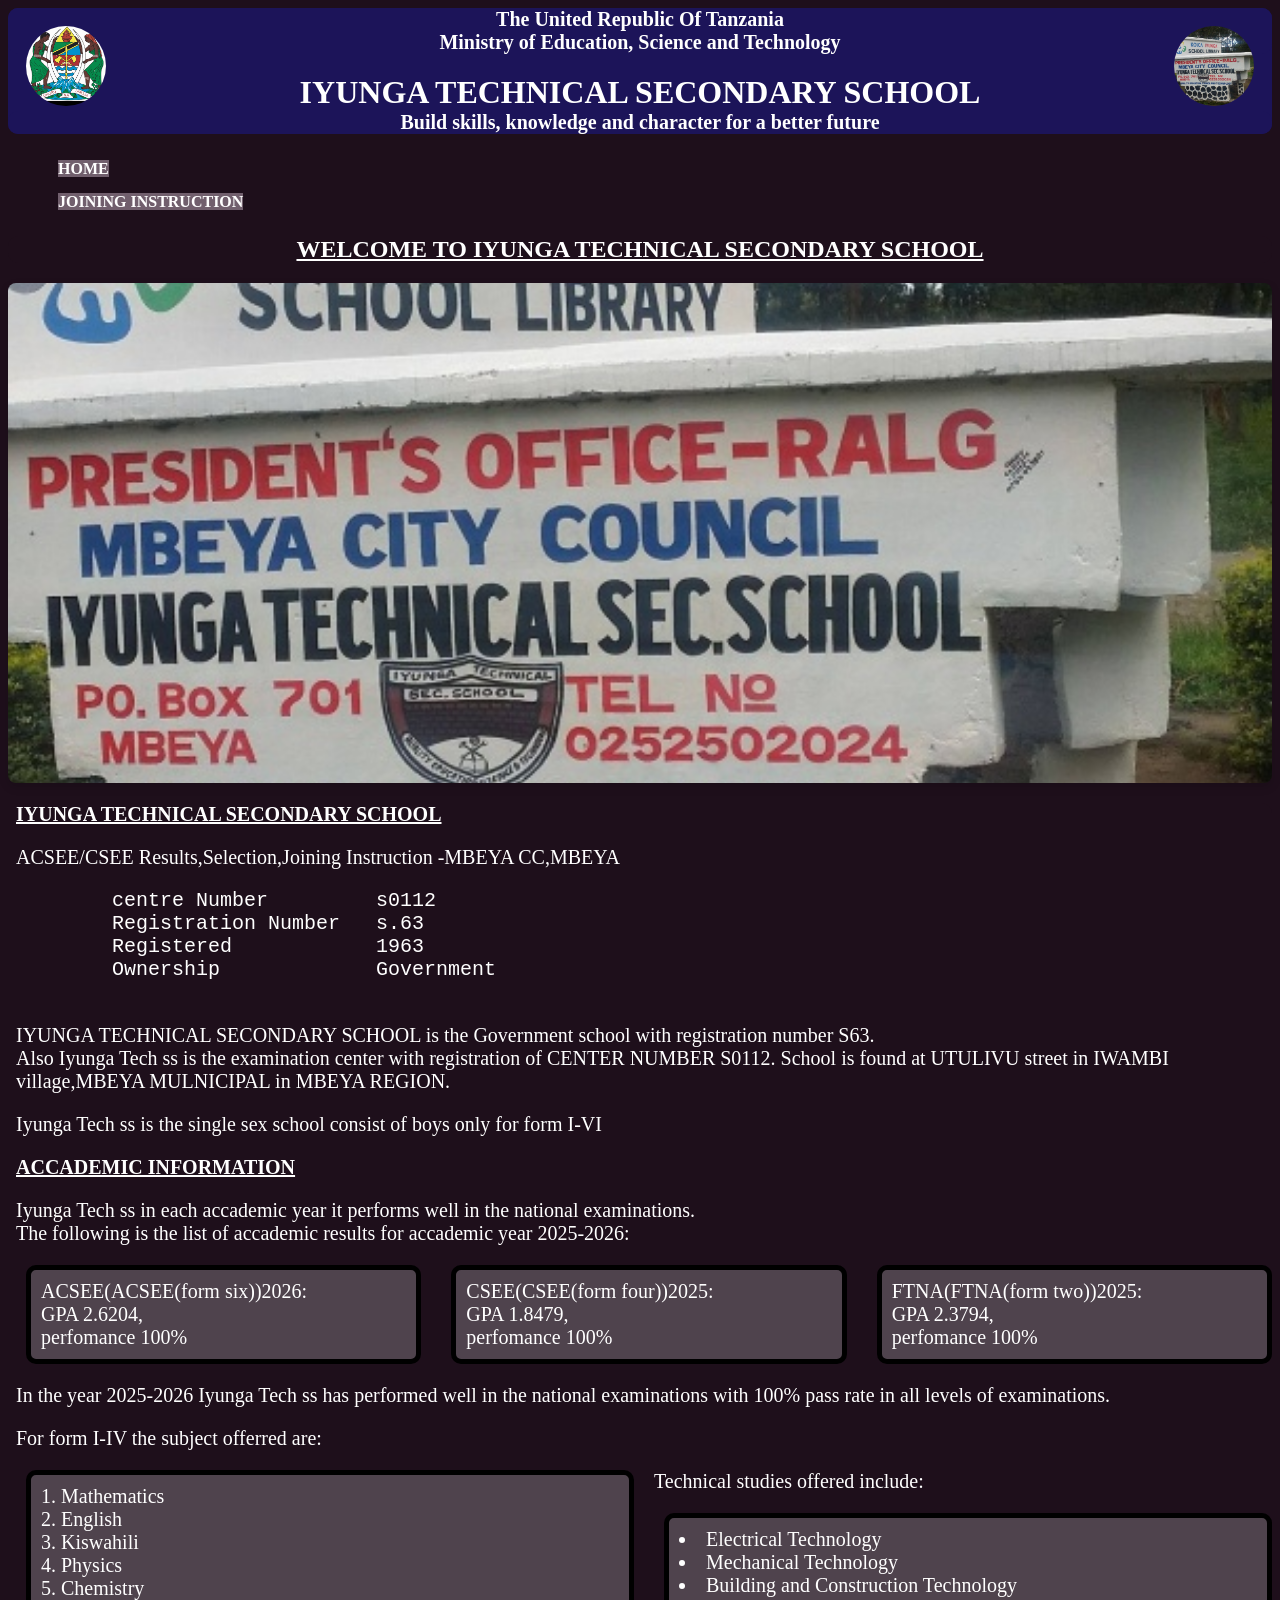
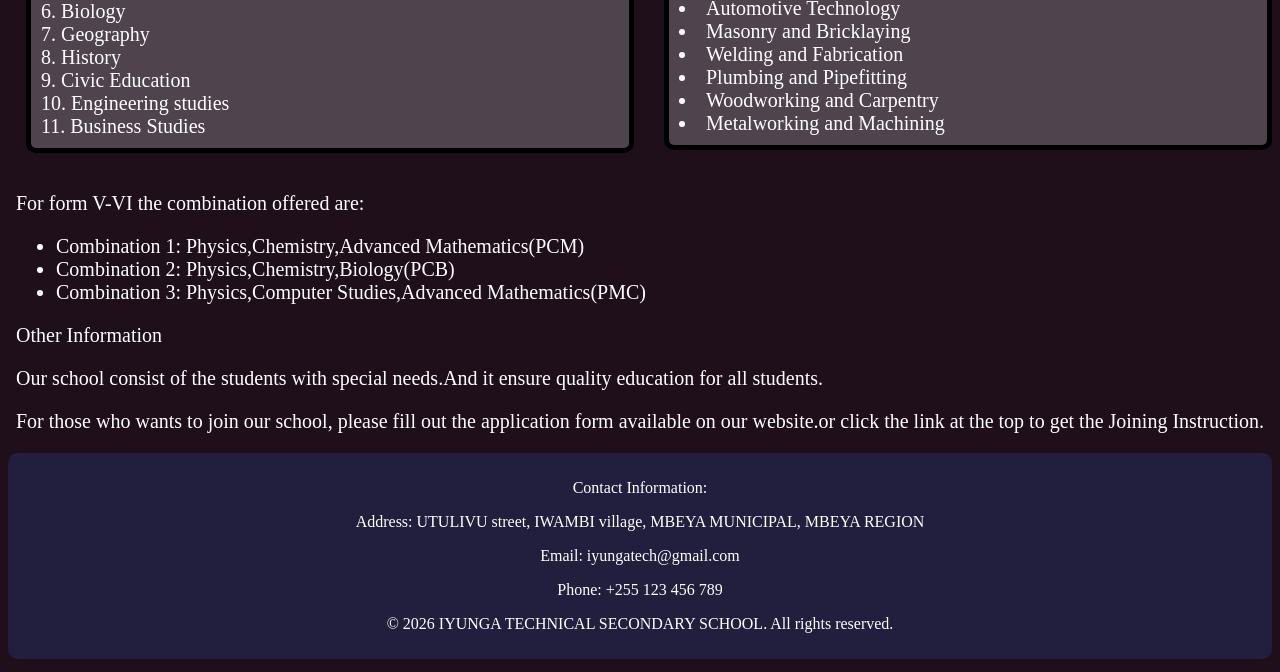
==== index.html @ af377952 "I change names" ====
<!DOCTYPE html>
<html lang="en">
<head>
    <meta charset="UTF-8">
    <meta name="viewport" content="width=device-width, initial-scale=1.0">
    <title>IYUNGA TECHNICAL SECONDARY SCHOOL</title>
    <link rel="stylesheet" href="CSS/intro.css">
</head>
<body>
    <h1><p class="ministry-info"><b>The United Republic Of Tanzania<br>
Ministry of Education, Science and Technology</b></p>
    IYUNGA TECHNICAL SECONDARY SCHOOL<br><p class="school-mission">Build skills, knowledge and character for a better future</p></h1>
    <img class="school-logo" src="yusuph.jpg" alt="The image shows iyunga sec school" height="80" width="80">
    <nav class="navbar">
        <ul>
            <li class="nav-linkz"><a style="text-decoration: none; color: white;" href="Iyunga_secondary.html">Home</a></li>
            <li class="nav-linko"><a style="text-decoration: none; color: white;" href="joining_instruction.html">Joining Instruction</a></li>
        </ul>
    </nav>
    <h2 class="text-animated">WELCOME TO IYUNGA TECHNICAL SECONDARY SCHOOL</h2>
    <div class="slider-container">
        <div class="picture-slide">
            <img src="iyunga.jpg.jpg" height="150">
        </div>
        <div class="picture-slide">
            <img src="pic1.jpg.jpg">
        </div>
        <div class="picture-slide">
            <img src="pic2.jpg.jpg">
        </div>
        <div class="picture-slide">
            <img src="pic3.jpg.jpg" height="200">
        </div>
        <div class="picture-slide">
            <img src="new.jpeg" height="500">
        </div>
    </div>
    <img class="yunga" src="iyunga.jpg.jpg" alt="The image shows iyunga sec school" height="80" width="80">
    <main>
        <strong style="text-decoration: underline;font: size 20px;">IYUNGA TECHNICAL SECONDARY SCHOOL</strong>
       <P> ACSEE/CSEE Results,Selection,Joining Instruction -MBEYA CC,MBEYA</P>
       <pre>        centre Number         s0112
        Registration Number   s.63
        Registered            1963
        Ownership             Government
       </pre>
       <p>IYUNGA TECHNICAL SECONDARY SCHOOL is the Government school with registration number S63.<br>Also Iyunga Tech ss is the examination center with registration of CENTER NUMBER S0112. School is found at UTULIVU street in IWAMBI village,MBEYA MULNICIPAL in MBEYA REGION. </p>
       <p>Iyunga Tech ss is the single sex school consist of boys only for form I-VI</p>
       <P><strong style="text-decoration: underline;">ACCADEMIC INFORMATION</strong></P>
       <P>Iyunga Tech ss in each accademic year it performs well in the national examinations.<br>The following is the list of accademic results for accademic year 2025-2026:</P>
         <div class="results">
            <div class="result1">ACSEE(ACSEE(form six))2026:<br>GPA 2.6204,<br>perfomance 100%</div>
            <div class="result2">CSEE(CSEE(form four))2025:<br>GPA 1.8479,<br>perfomance 100%</div>
            <div class="result3">FTNA(FTNA(form two))2025:<br>GPA 2.3794,<br>perfomance 100%</div>
         </div>
        <p>In the year 2025-2026 Iyunga Tech ss has performed well in the national examinations with 100% pass rate in all levels of examinations.</p>
        <p>For form I-IV the subject offerred are:</p>
        <div class="subjects"> 
            <ol class="subject-list1">
                <li>Mathematics</li>
                <li>English</li>
                <li>Kiswahili</li>
                <li>Physics</li>
                <li>Chemistry</li>
                <li>Biology</li>
                <li>Geography</li>
                <li>History</li>
                <li>Civic Education</li>
                <li>Engineering studies</li>
                <li>Business Studies</li>
            </ol>
            <p>Technical studies offered include:</p>
            <ul class="subject-list2">
                <li>Electrical Technology</li>
                <li>Mechanical Technology</li>
                <li>Building and Construction Technology</li>
                <li>Automotive Technology</li>
                <li>Masonry and Bricklaying</li>
                <li>Welding and Fabrication</li>
                <li>Plumbing and Pipefitting</li>
                <li>Woodworking and Carpentry</li>
                <li>Metalworking and Machining</li>
            </ul>
        </div>
        <p>For form V-VI the combination offered are:</p>
           <ul>
            <li>Combination 1: Physics,Chemistry,Advanced Mathematics(PCM)</li>
            <li>Combination 2: Physics,Chemistry,Biology(PCB)</li>
            <li>Combination 3: Physics,Computer Studies,Advanced Mathematics(PMC)</li>
           </ul>
        <P>Other Information</P>
        <P>Our school consist of the students with special needs.And it ensure quality education for all students.</P>
        <p>For those who wants to join our school, please fill out the application form available on our website.or click the link at the top to get the Joining Instruction.</p>
    </main>
    <script>
        let pictureIndex = 0;
        function changepicture(){

            let slides = document.getElementsByClassName("picture-slide");
            for (let i = 0; i < slides.length; i++){
                slides[i].style.display = "none";
            }
            pictureIndex++
            if (pictureIndex > slides.length){
                pictureIndex = 1;
            }
            if (slides[pictureIndex - 1] !== undefined){
                slides[pictureIndex - 1].style.display = "block";
            }
            setTimeout(changepicture, 2000);
        }
        changepicture();

        window.addEventListener('DOMContentLoaded', function(){

            let button = document.getElementById("pointer-up");
            window.onscroll = function(){
                let distance = window.pageYOffset || document.documentElement.scrollTop || document.body.scrollTop;
                if (distance > 300){
                    button.style.display = "block";
                }else{
                    button.style.display = "none";
                }
            };
            button.addEventListener("click", function(){
                window.scrollTo({
                    top: 0,
                    behavior: 'smooth'
                });
            });
        });
    </script>
    <footer>
        <div>
            <p>Contact Information:</p>
            <p>Address: UTULIVU street, IWAMBI village, MBEYA MUNICIPAL, MBEYA REGION</p>
            <p>Email: iyungatech@gmail.com</p>
            <p>Phone: +255 123 456 789</p>
        </div>
        <p>&copy; 2026 IYUNGA TECHNICAL SECONDARY SCHOOL. All rights reserved.</p>
    </footer>
    <button id="pointer-up" title="move to top">👆</button>
</body>
</html>
---- CSS/intro.css ----
@keyframes slideup{
    from{
        transform: translateY(30px);
        opacity: 0;
    }
    to{
        transform: translateY(0);
        opacity: 1;
    }
}
body{
    background-color: rgb(30, 15, 27);
}
.text-animated {
    animation: slideup 1.5s ease-out;
}

.ministry-info{
    text-align: center;
    margin-top: 0%;
    color: rgb(0, 0, 0);
    font-size: 20px;
}
.school-logo {
    position: absolute;
    top: 0%;
    left: 0%;
    border-radius: 50%; 
    margin-top: 2%;
    margin-left: 2%;
}
h1{
    margin-top: 0%;
    text-align: center;
    color: rgb(0, 0, 0);
}
.yunga{
    position: absolute;
    top: 0%;
    right: 0%;
    border-radius: 50%;
    margin-top: 2%;
    margin-right: 2%;
}
.school-mission{
    text-align: center;
    color: rgb(0, 0, 0);
    font-size: 20px;
    margin-top: 0%;
}
.ministry-info, .school-mission,h1{
    background-color: rgb(28, 20, 89);
    color: white;
    border-radius: 10px;
}
h2{
    text-align: center;
    color: rgb(0, 0, 0);
    font-size: 24px;
    text-decoration: underline;
}
main{
    margin-top: 0%;
    font-size: 20px;
    margin-left: 8px;
    background-color: #251b1b;

}
h2, main{
    background-color: rgb(30, 15, 27);
    color: white;
    border-radius: 10px;

}
.results{
    column-count: 3;
    column-gap: 20px;
}
.result1, .result2, .result3{
    background-color: rgb(79, 67, 77);
    color: white;
    border: 5px solid rgb(0, 0, 0);
    border-radius: 10px;
    padding: 10px;
    margin-left: 10px;
    margin-top: 0%;
}
footer{
    text-align: center;
    background-color: rgb(33, 30, 62);
    color: white;
    border-radius: 10px;
    padding: 10px;
    margin-top: 20px;
}
a{
    background-color: rgb(113, 95, 109);
}
.slider-container {
    width: 100%;
    max-width: 100%;
    position: relative;
    margin: 20px auto;
    overflow: hidden;
    border-radius: 8px;
    box-shadow: 0 4px 10px rgba(0, 0, 0, 0.15);
}
.picture-slide {
    display: none;
    position: relative;
    width: 100%;
    height: 500px;
}
.picture-slide img {
    width: 100%;
    height: 500px;
    object-fit: cover;
}
#pointer-up{
    display: none;
    position: fixed;
    bottom: 20px;
    right: 30px;
    z-index: 99;
    border: none;
    outline: none;
    background-color: #003366;
    color: white;
    cursor: pointer;
    padding: 15px;
    border-radius: 50%;
    font-size: 18px;
}
#pointer-up:hover{
    background-color: #333;
}
.subjects{
    column-count: 2;
}
.subject-list1, .subject-list2{
    list-style-position: inside;
    background-color: rgb(79, 67, 77);
    color: white;
    border: 5px solid rgb(0, 0, 0);
    border-radius: 10px;
    padding: 10px;
    margin-left: 10px;
    margin-top: 0%;
}
.nav-linkz, .nav-linko{
    list-style-type: none;
    margin: 5px;
    padding: 5px;
    text-transform: uppercase;
    font-weight: 900;
}
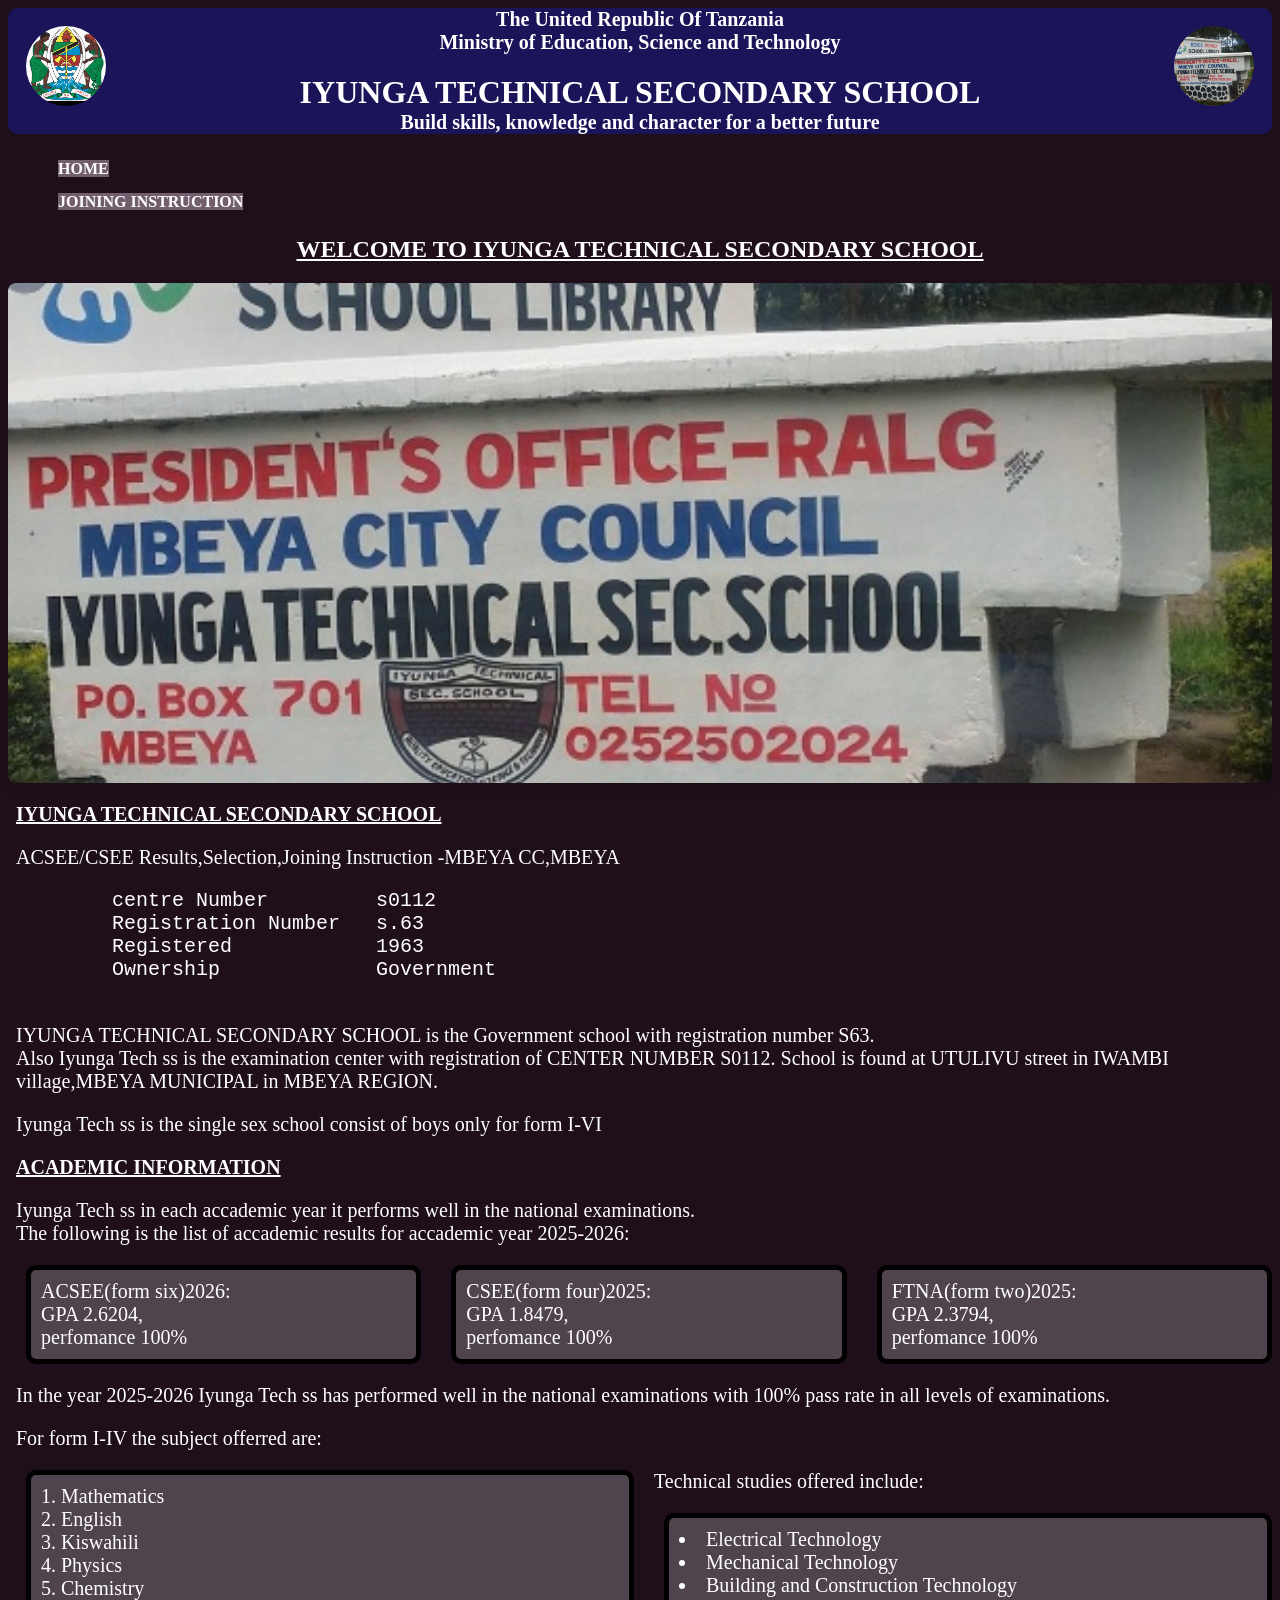
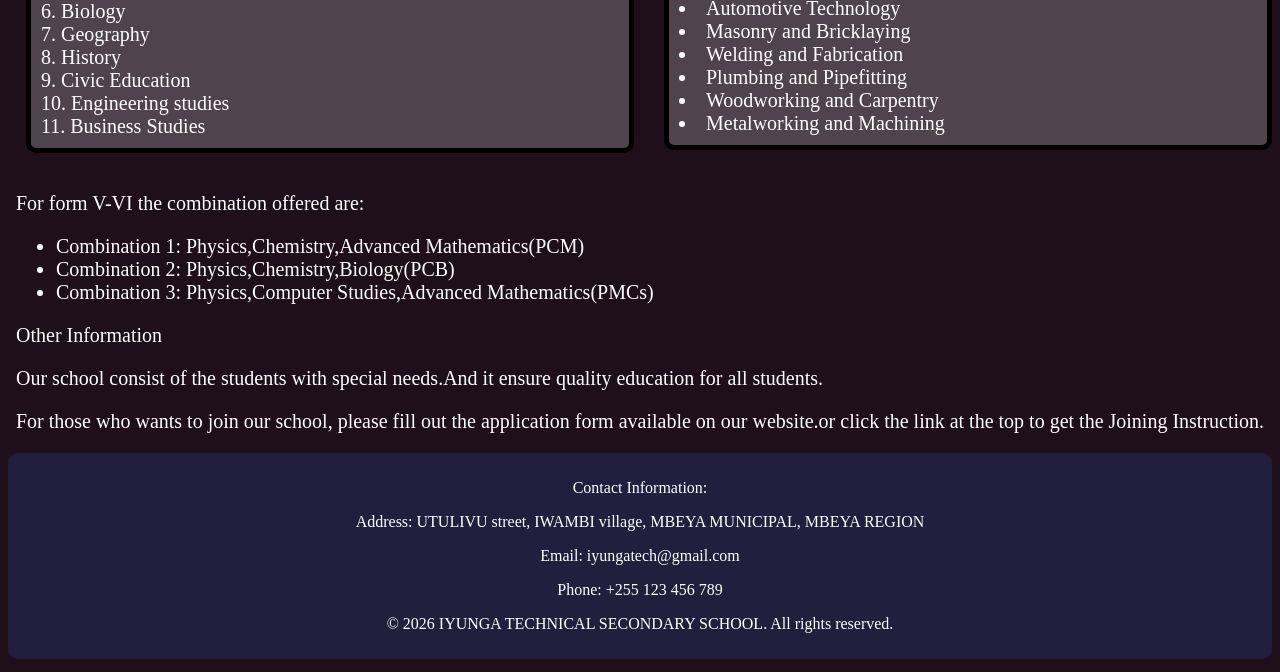
==== commit 5e1c9071: "I made the changes in my work" ====
--- a/index.html
+++ b/index.html
@@ -14,7 +14,7 @@
     <nav class="navbar">
         <ul>
             <li class="nav-linkz"><a style="text-decoration: none; color: white;" href="Iyunga_secondary.html">Home</a></li>
-            <li class="nav-linko"><a style="text-decoration: none; color: white;" href="joining_instruction.html">Joining Instruction</a></li>
+            <li class="nav-linko"><a style="text-decoration: none; color: white;" href="joining.html">Joining Instruction</a></li>
         </ul>
     </nav>
     <h2 class="text-animated">WELCOME TO IYUNGA TECHNICAL SECONDARY SCHOOL</h2>
@@ -44,14 +44,14 @@
         Registered            1963
         Ownership             Government
        </pre>
-       <p>IYUNGA TECHNICAL SECONDARY SCHOOL is the Government school with registration number S63.<br>Also Iyunga Tech ss is the examination center with registration of CENTER NUMBER S0112. School is found at UTULIVU street in IWAMBI village,MBEYA MULNICIPAL in MBEYA REGION. </p>
+       <p>IYUNGA TECHNICAL SECONDARY SCHOOL is the Government school with registration number S63.<br>Also Iyunga Tech ss is the examination center with registration of CENTER NUMBER S0112. School is found at UTULIVU street in IWAMBI village,MBEYA MUNICIPAL in MBEYA REGION. </p>
        <p>Iyunga Tech ss is the single sex school consist of boys only for form I-VI</p>
-       <P><strong style="text-decoration: underline;">ACCADEMIC INFORMATION</strong></P>
+       <P><strong style="text-decoration: underline;">ACADEMIC INFORMATION</strong></P>
        <P>Iyunga Tech ss in each accademic year it performs well in the national examinations.<br>The following is the list of accademic results for accademic year 2025-2026:</P>
          <div class="results">
-            <div class="result1">ACSEE(ACSEE(form six))2026:<br>GPA 2.6204,<br>perfomance 100%</div>
-            <div class="result2">CSEE(CSEE(form four))2025:<br>GPA 1.8479,<br>perfomance 100%</div>
-            <div class="result3">FTNA(FTNA(form two))2025:<br>GPA 2.3794,<br>perfomance 100%</div>
+            <div class="result1">ACSEE(form six)2026:<br>GPA 2.6204,<br>perfomance 100%</div>
+            <div class="result2">CSEE(form four)2025:<br>GPA 1.8479,<br>perfomance 100%</div>
+            <div class="result3">FTNA(form two)2025:<br>GPA 2.3794,<br>perfomance 100%</div>
          </div>
         <p>In the year 2025-2026 Iyunga Tech ss has performed well in the national examinations with 100% pass rate in all levels of examinations.</p>
         <p>For form I-IV the subject offerred are:</p>
@@ -86,7 +86,7 @@
            <ul>
             <li>Combination 1: Physics,Chemistry,Advanced Mathematics(PCM)</li>
             <li>Combination 2: Physics,Chemistry,Biology(PCB)</li>
-            <li>Combination 3: Physics,Computer Studies,Advanced Mathematics(PMC)</li>
+            <li>Combination 3: Physics,Computer Studies,Advanced Mathematics(PMCs)</li>
            </ul>
         <P>Other Information</P>
         <P>Our school consist of the students with special needs.And it ensure quality education for all students.</P>
--- a/CSS/intro.css
+++ b/CSS/intro.css
@@ -33,6 +33,7 @@
     margin-top: 0%;
     text-align: center;
     color: rgb(0, 0, 0);
+    font-family: system-ui, -apple-system, BlinkMacSystemFont, 'Segoe UI', Roboto, Oxygen, Ubuntu, Cantarell, 'Open Sans', 'Helvetica Neue', sans-serif;
 }
 .yunga{
     position: absolute;
@@ -52,6 +53,7 @@
     background-color: rgb(28, 20, 89);
     color: white;
     border-radius: 10px;
+    font-family: 'Times New Roman', Times, serif;
 }
 h2{
     text-align: center;
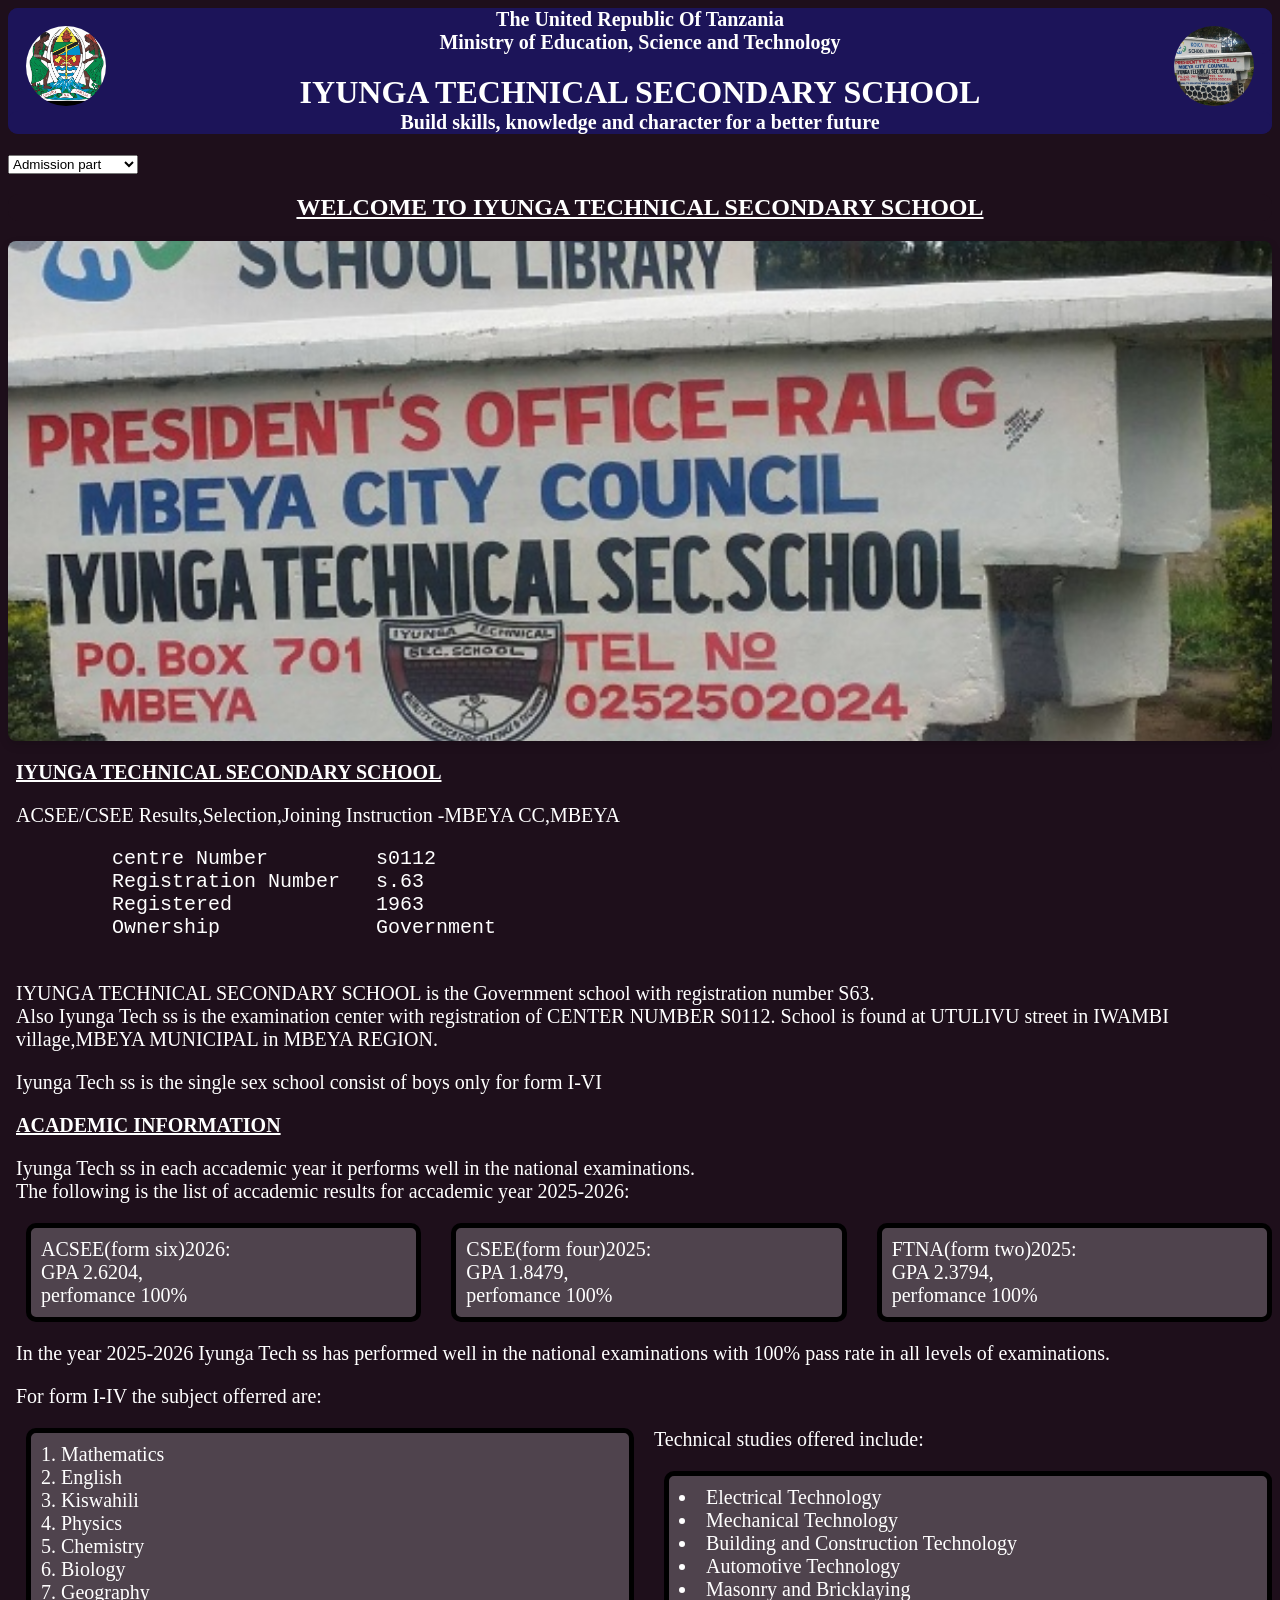
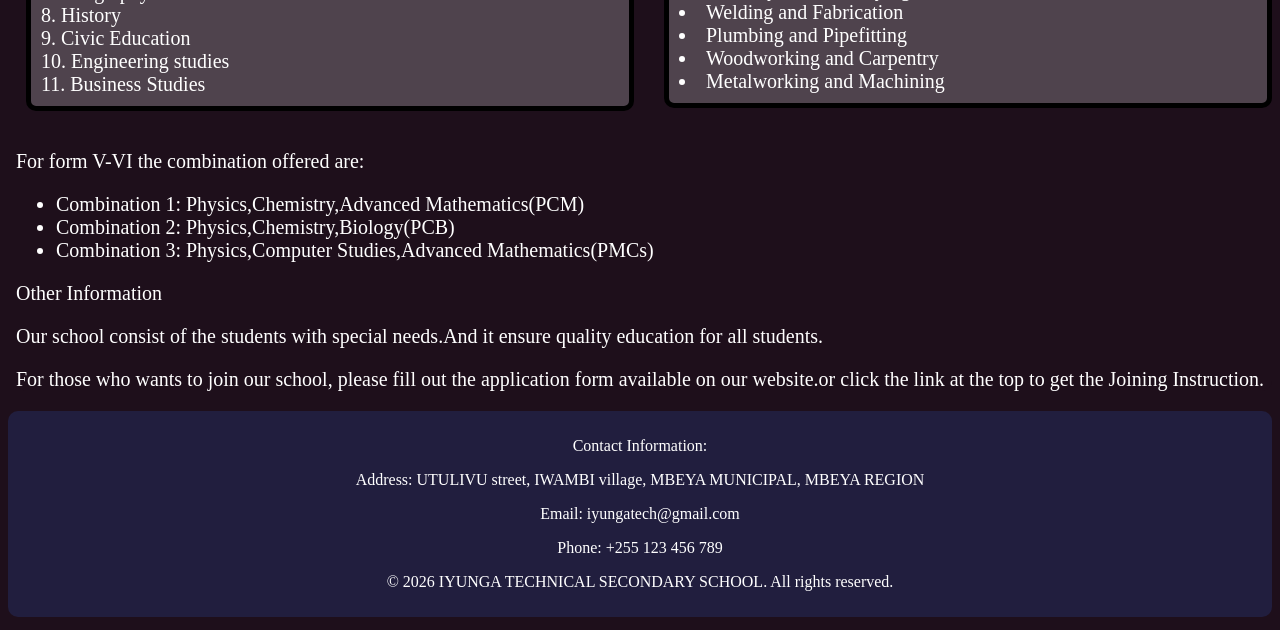
==== commit ac7b7830: "I add the content" ====
--- a/index.html
+++ b/index.html
@@ -11,12 +11,11 @@
 Ministry of Education, Science and Technology</b></p>
     IYUNGA TECHNICAL SECONDARY SCHOOL<br><p class="school-mission">Build skills, knowledge and character for a better future</p></h1>
     <img class="school-logo" src="yusuph.jpg" alt="The image shows iyunga sec school" height="80" width="80">
-    <nav class="navbar">
-        <ul>
-            <li class="nav-linkz"><a style="text-decoration: none; color: white;" href="Iyunga_secondary.html">Home</a></li>
-            <li class="nav-linko"><a style="text-decoration: none; color: white;" href="joining.html">Joining Instruction</a></li>
-        </ul>
-    </nav>
+    <select id="pages" onchange="window.location.href=this.value;">
+        <option value="">Admission part</option>
+        <option value="joining.html">Joining Instruction</option>
+        <option value="registration.html">Registration</option>
+    </select>
     <h2 class="text-animated">WELCOME TO IYUNGA TECHNICAL SECONDARY SCHOOL</h2>
     <div class="slider-container">
         <div class="picture-slide">
